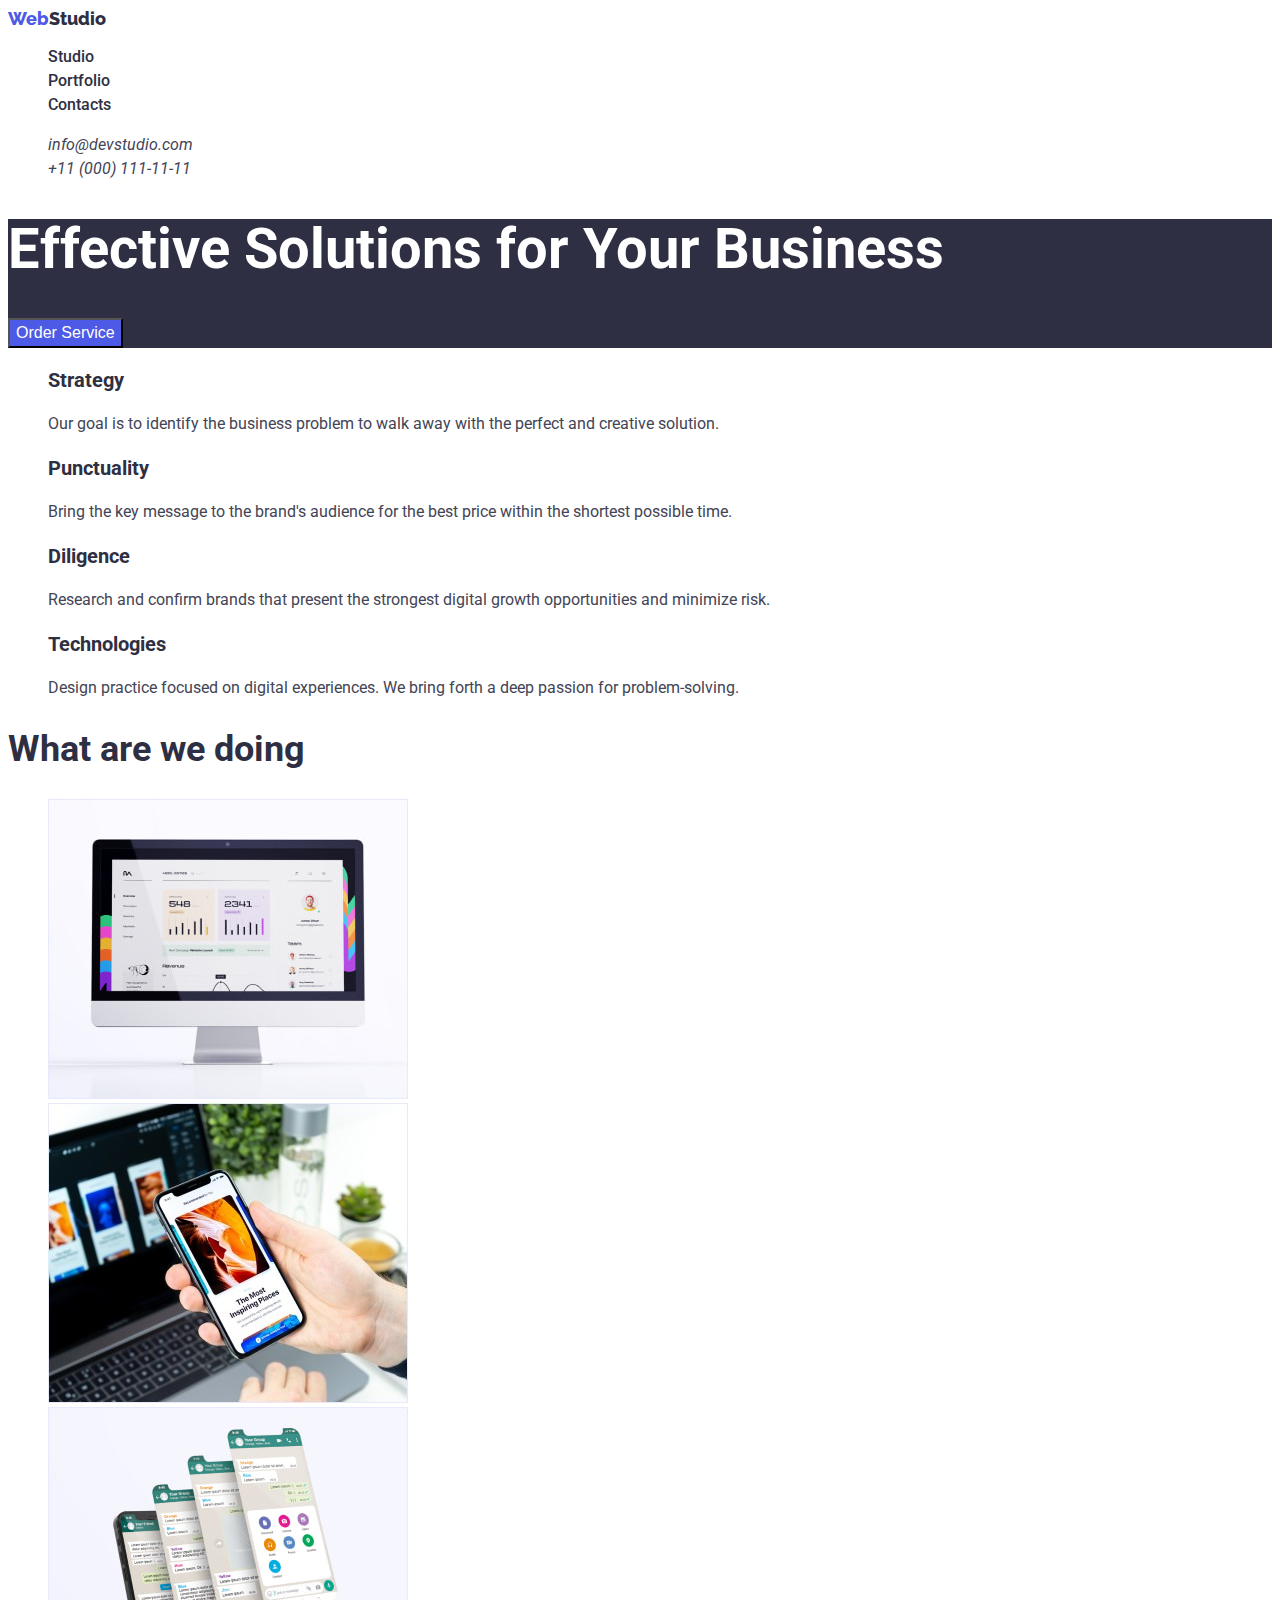
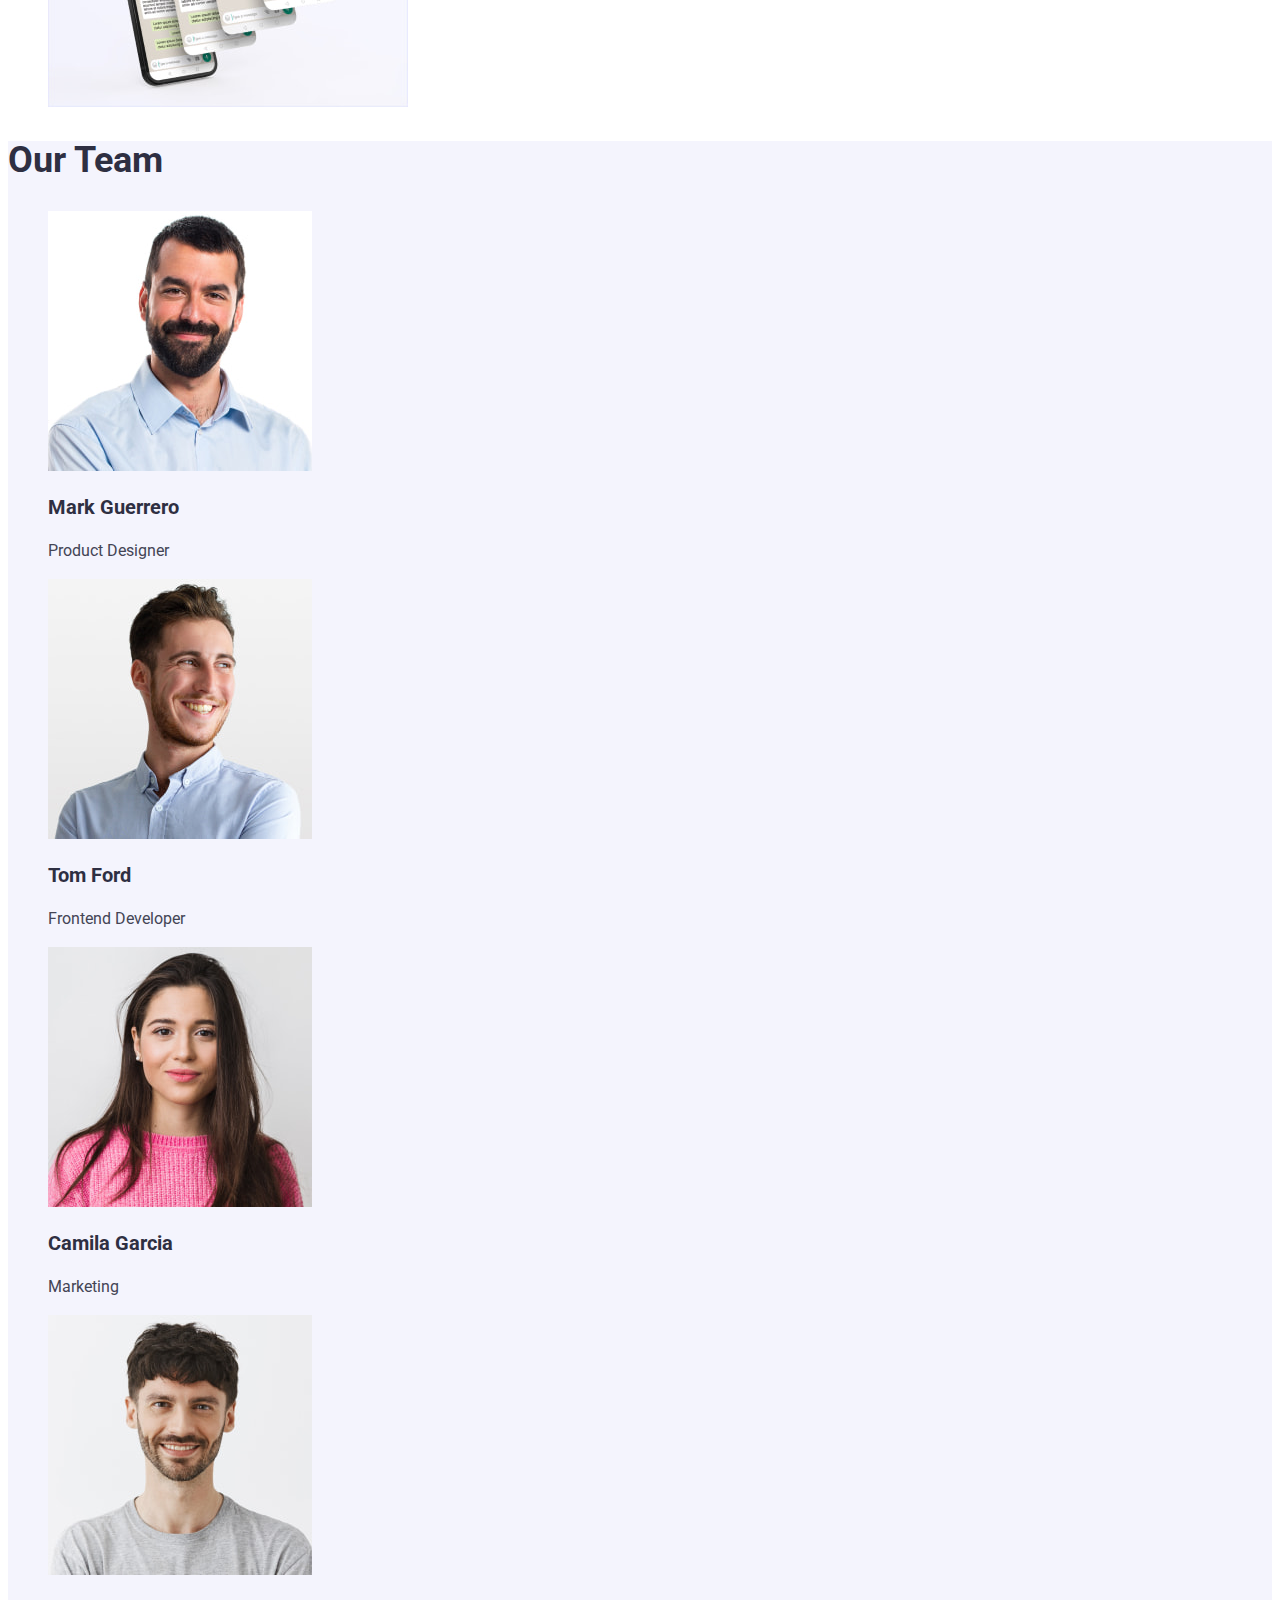
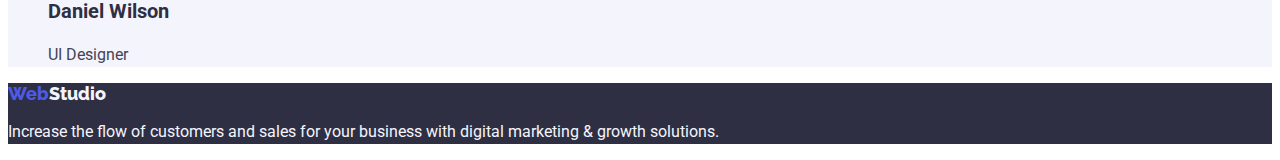
==== index.html @ 287846fd "55" ====
<!DOCTYPE html>
<html lang="en">
  <head>
    <meta charset="UTF-8" />
    <meta http-equiv="X-UA-Compatible" content="IE=edge" />
    <meta name="viewport" content="width=device-width, initial-scale=1.0" />

    <link rel="preconnect" href="https://fonts.googleapis.com" />
    <link rel="preconnect" href="https://fonts.gstatic.com" crossorigin />
    <link
      href="https://fonts.googleapis.com/css2?family=Raleway:wght@800&family=Roboto:wght@400;500;700&display=swap"
      rel="stylesheet"
    />
    <title>WebStudio</title>
    <link rel="stylesheet" href="./css/styles.css" />
  </head>

  <body>
    <!-- Header section -->
    <header class="top-header">
      <nav class="nav-menu">
        <a class="header-logo link" href="./index.html"
          >Web<span class="studio-logo">Studio</span></a
        >
        <ul class="menu list">
          <li class="menu-item">
            <a class="menu-link link" href="./index.html">Studio</a>
          </li>
          <li class="menu-item">
            <a class="menu-link link" href="./portfolio.html">Portfolio</a>
          </li>
          <li class="menu-item">
            <a class="menu-link link" href="">Contacts</a>
          </li>
        </ul>
      </nav>

      <!-- contacts -->
      <address class="contacts-sec">
        <ul class="contacts-items link list">
          <li>
            <a class="email link" href="mailto:info@devstudio.com"
              >info@devstudio.com</a
            >
          </li>
          <li>
            <a
              class="phone-number link phone-number-second"
              href="tel:+110001111111"
              >+11 (000) 111-11-11</a
            >
          </li>
        </ul>
      </address>
    </header>

    <!-- Main container -->
    <main>
      <!-- Hero section -->
      <section class="hero">
        <h1 class="section-description">
          Effective Solutions for Your Business
        </h1>
        <button class="order-button but-primary" type="button">
          Order Service
        </button>
      </section>

      <!-- Scrolls section -->
      <section>
        <h2 hidden class="title-pages">Whitewater</h2>
        <ul class="scroll-section list">
          <li>
            <h3 class="scroll-title">Strategy</h3>
            <p class="scroll-title-description">
              Our goal is to identify the business problem to walk away with the
              perfect and creative solution.
            </p>
          </li>
          <li>
            <h3 class="scroll-title">Punctuality</h3>
            <p class="scroll-title-description">
              Bring the key message to the brand's audience for the best price
              within the shortest possible time.
            </p>
          </li>
          <li>
            <h3 class="scroll-title">Diligence</h3>
            <p class="scroll-title-description">
              Research and confirm brands that present the strongest digital
              growth opportunities and minimize risk.
            </p>
          </li>
          <li>
            <h3 class="scroll-title">Technologies</h3>
            <p class="scroll-title-description">
              Design practice focused on digital experiences. We bring forth a
              deep passion for problem-solving.
            </p>
          </li>
        </ul>
      </section>

      <!-- What are we doing section -->
      <section>
        <h2 class="title-pages">What are we doing</h2>
        <ul class="we-doing list">
          <li>
            <img
              src="./images/doing/img.jpg"
              alt="Photo1"
              width="360"
              height="300"
            />
          </li>
          <li>
            <img
              src="./images/doing/rectangle-phone.jpg"
              alt="Photo2"
              width="360"
              height="300"
            />
          </li>
          <li>
            <img
              src="./images/doing/rectangle.jpg"
              alt="Photo3"
              width="360"
              height="300"
            />
          </li>
        </ul>
      </section>

      <!-- Our Team -->
      <section class="team">
        <h2 class="title-pages">Our Team</h2>
        <ul class="list">
          <li>
            <img
              src="./images/our-team/mark-guerrero.jpg"
              alt="Mark Guerrero"
              width="264"
              height="260"
            />
            <h3 class="scroll-title">Mark Guerrero</h3>
            <p class="scroll-title-description">Product Designer</p>
          </li>

          <li>
            <img
              src="./images/our-team/tom-ford.jpg"
              alt="Tom Ford"
              width="264"
              height="260"
            />
            <h3 class="scroll-title">Tom Ford</h3>
            <p class="scroll-title-description">Frontend Developer</p>
          </li>

          <li>
            <img
              src="./images/our-team/camila-garcia.jpg"
              alt="Camila Garcia"
              width="264"
              height="260"
            />
            <h3 class="scroll-title">Camila Garcia</h3>
            <p class="scroll-title-description">Marketing</p>
          </li>

          <li>
            <img
              src="./images/our-team/daniel-wilson.jpg"
              alt="Daniel Wilson"
              width="264"
              height="260"
            />
            <h3 class="scroll-title">Daniel Wilson</h3>
            <p class="scroll-title-description">UI Designer</p>
          </li>
        </ul>
      </section>
    </main>

    <!-- Footer section -->
    <footer class="basement">
      <a class="header-logo link" href="./index.html"
        >Web<span class="studio-logo basement">Studio</span></a
      >
      <p class="text-format">
        Increase the flow of customers and sales for your business with digital
        marketing & growth solutions.
      </p>
    </footer>
  </body>
</html>
---- css/styles.css ----
:root {
  --primary-font: "Roboto", sans-serif;
  --secondary-font: "Raleway", sans-serif;

  /* Pressed state > CTAs */
  --ocean-button-color: #404bbf;
  /* Primary Brand > CTAs, Focused, Active, states, Links */
  --iris-button-color: #4d5ae5;

  /* Hero background > Hero image background, Modal overlay, Overlay.
  Dark > Overlays, Shadows, Headings */
  --navy-blue-color: #2e2f42;
  /* Success > Valid fields, Success messages */
  --green-color: #31d0aa;
  /* Text > Body text */
  --slate-color: #434455;
  /* Subtle Text > Helper text, Deemphasized text */
  --light-slate-color: #8e8f99;
  /* Accent > Accent color, Hairlines, Subtle backgrounds*/
  --cornflower-color: #e7e9fc;
  /* Light > Light mode backgrounds. Light mode Dialogs/alerts */
  --cloud-background-color: #f4f4fd;
  /* White background > Header,  team card background */
  --white-color: #ffffff;
  /* Modal background  */
  --dairy-color: #fcfcfc;
}

/* ==================ul and link style configuration================== */
.list {
  list-style: none;
  /* ... */
}

.link {
  text-decoration: none;
  /* ... */
}
/* ==================/ul and link style configuration================== */

body {
  font-family: "Roboto", 'Helvetica Neue', 'Roboto', 'Verdana', 'Tahoma', sans-serif;
  background-color: var(--white-color);
  font-weight: 500;
  color: var(--slate-color);
}

/* ==========================HEAD ========================== */

/* Web logo part*/
.header-logo {
  font-family: "Raleway", sans-serif;
  font-style: ExtraBold;
  font-weight: 800;
  font-size: 18px;
  line-height: 1.17;
  color: var(--iris-button-color);
}

/* footer formatting text */
.text-format {
  font-weight: 400;
  font-size: 16px;
  line-height: 1.5;
  color: var(--cloud-background-color);
}

/* studio logo part */
.studio-logo {
  font-family: "Raleway", sans-serif;
  font-style: ExtraBold;
  font-weight: 800;
  font-size: 18px;
  line-height: 1.17;
  color: var(--navy-blue-color);
}

.menu-link {
  font-weight: 500;
  font-size: 16px;
  line-height: 1.5;
  color: var(--navy-blue-color);
}

.email,
.phone-number {
  font-weight: 400;
  font-size: 16px;
  line-height: 1.5;
  color: var(--slate-color);
}

.menu-link:is(:hover, :focus),
.email:is(:hover, :focus) {
  color: var(--ocean-button-color);
}

.phone-number-second:is(:hover, :focus) {
  color: var(--ocean-button-color);
}

/* ==========================/HEAD ========================== */

/* ==========================HERO ========================== */
.hero,
.basement {
  background-color: var(--navy-blue-color);
}

/* text hero 1 */
.section-description {
  font-weight: 700;
  font-size: 56px;
  line-height: 1.1;
  color: var(--white-color);
}

/* Button Text */
.order-button {
  font-weight: 500;
  font-size: 16px;
  line-height: 1.5;
  cursor: pointer;
  background-color: var(--iris-button-color);
  color: var(--white-color);
}

.but-primary:is(:hover, :focus) {
  background-color: var(--ocean-button-color);
  color: var(--white-color);
}

/* ==========================/HERO ========================== */

/* ==========================Scroll-section========================== */
.scroll-title {
  font-style: normal;
  font-size: 20px;
  line-height: 1.2;
  color: var(--navy-blue-color);
}

.scroll-title-description {
  font-style: normal;
  font-weight: 400;
  font-size: 16px;
  line-height: 1.5;
  color: var(--slate-color);
}

.title-pages {
  font-style: normal;
  font-weight: 700;
  font-size: 36px;
  line-height: 1.11;
  color: var(--navy-blue-color);
}

.team {
  background: var(--cloud-background-color);
}
/* ==========================/Scroll-section========================== */

/* лого підвалу */

.studio-logo.basement {
  font-family: "Raleway", sans-serif;
  font-style: ExtraBold;
  font-weight: 800;
  font-size: 18px;
  line-height: 1.17;
  color: var(--cloud-background-color);
}

/* ==========================portfolio========================== */

.but-item {
  font-size: 16px;
  line-height: 1.5;
  background-color: var(--cloud-background-color);
  color: var(--iris-button-color);
}

.sec-button:is(:hover, :focus) {
  color: var(--cornflower-color);
  background-color: var(--ocean-button-color);
  cursor: pointer;
}
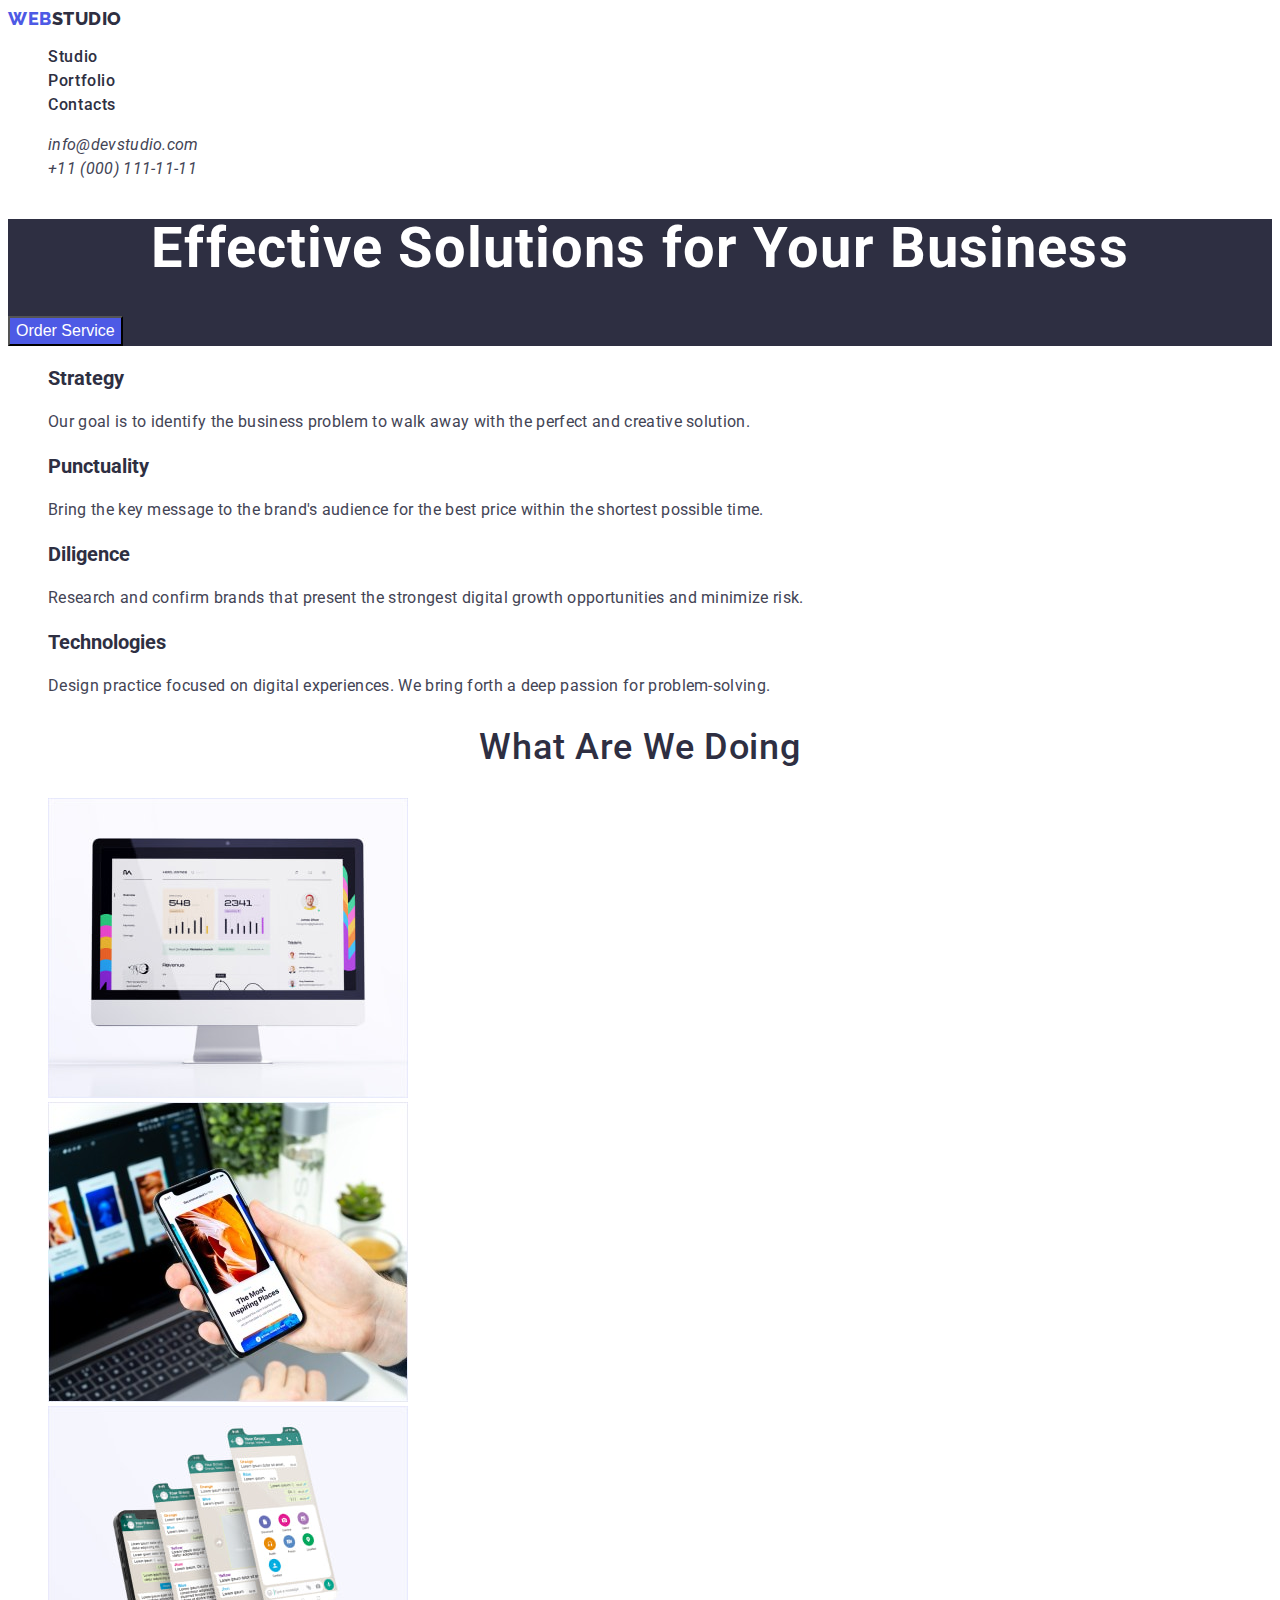
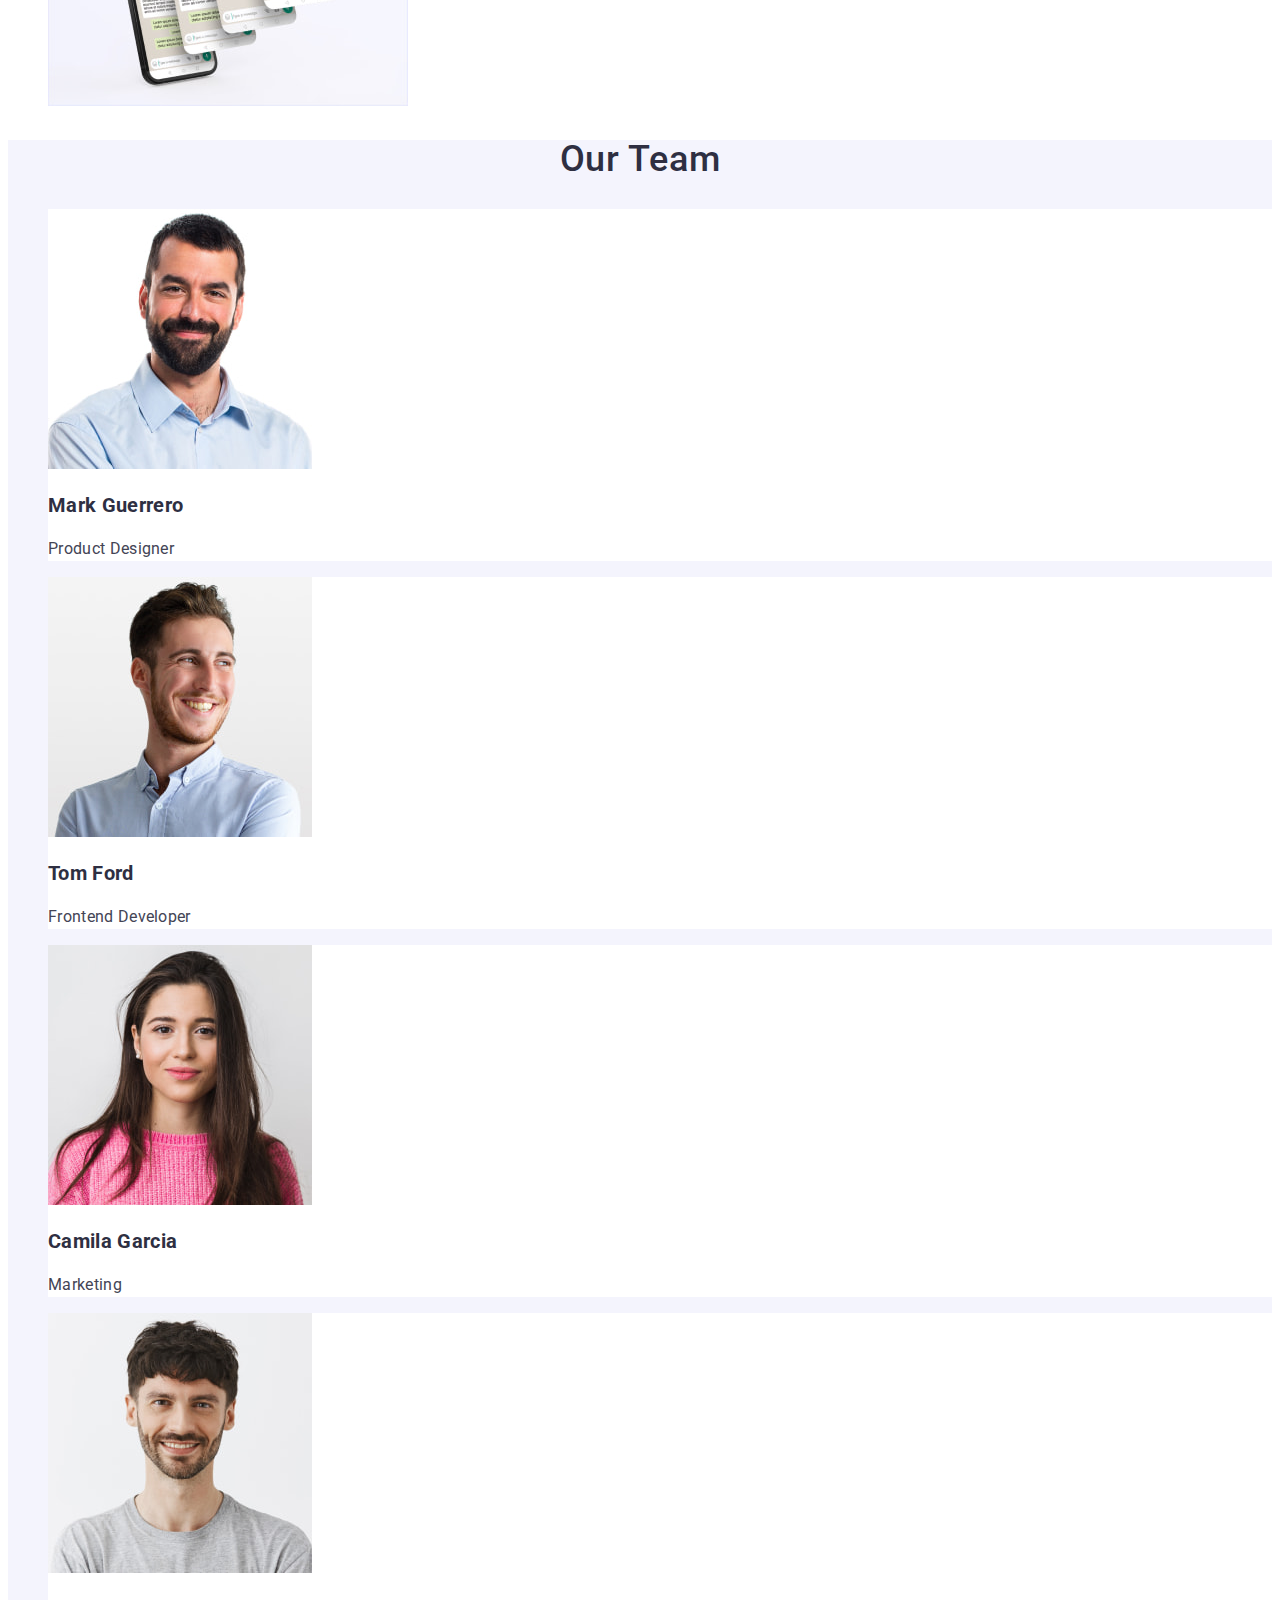
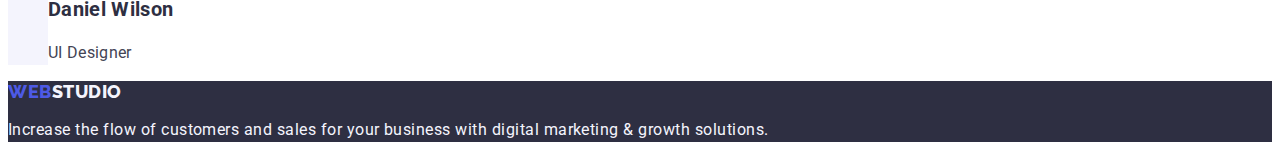
==== commit 5030a8de: "111" ====
--- a/index.html
+++ b/index.html
@@ -136,7 +136,7 @@
       <section class="team">
         <h2 class="title-pages">Our Team</h2>
         <ul class="list">
-          <li>
+          <li class="hum-devoloper">
             <img
               src="./images/our-team/mark-guerrero.jpg"
               alt="Mark Guerrero"
@@ -147,7 +147,7 @@
             <p class="scroll-title-description">Product Designer</p>
           </li>
 
-          <li>
+          <li class="hum-devoloper">
             <img
               src="./images/our-team/tom-ford.jpg"
               alt="Tom Ford"
@@ -158,7 +158,7 @@
             <p class="scroll-title-description">Frontend Developer</p>
           </li>
 
-          <li>
+          <li class="hum-devoloper">
             <img
               src="./images/our-team/camila-garcia.jpg"
               alt="Camila Garcia"
@@ -169,7 +169,7 @@
             <p class="scroll-title-description">Marketing</p>
           </li>
 
-          <li>
+          <li class="hum-devoloper">
             <img
               src="./images/our-team/daniel-wilson.jpg"
               alt="Daniel Wilson"
--- a/css/styles.css
+++ b/css/styles.css
@@ -39,7 +39,8 @@
 /* ==================/ul and link style configuration================== */
 
 body {
-  font-family: "Roboto", 'Helvetica Neue', 'Roboto', 'Verdana', 'Tahoma', sans-serif;
+  font-family: 'Roboto', "Helvetica Neue", "Roboto", "Verdana", "Tahoma",
+    sans-serif;
   background-color: var(--white-color);
   font-weight: 500;
   color: var(--slate-color);
@@ -55,6 +56,11 @@
   font-size: 18px;
   line-height: 1.17;
   color: var(--iris-button-color);
+  letter-spacing: 0.03em;
+  text-transform: uppercase;
+}
+.preform {
+  letter-spacing: 0.02em;
 }
 
 /* footer formatting text */
@@ -63,6 +69,7 @@
   font-size: 16px;
   line-height: 1.5;
   color: var(--cloud-background-color);
+  letter-spacing: 0.03em;
 }
 
 /* studio logo part */
@@ -73,13 +80,16 @@
   font-size: 18px;
   line-height: 1.17;
   color: var(--navy-blue-color);
-}
-
-.menu-link {
-  font-weight: 500;
-  font-size: 16px;
-  line-height: 1.5;
-  color: var(--navy-blue-color);
+  letter-spacing: 0.03em;
+  text-transform: uppercase;
+}
+
+.menu-link,
+.but-list {
+  font-size: 16px;
+  line-height: 1.5;
+  color: var(--navy-blue-color);
+  letter-spacing: 0.04em;
 }
 
 .email,
@@ -100,24 +110,33 @@
 }
 
 /* ==========================/HEAD ========================== */
+
+/* header */
+.top-header {
+  font-style: 400;
+  letter-spacing: 0.02em;
+  font-style: normal;
+}
 
 /* ==========================HERO ========================== */
 .hero,
 .basement {
   background-color: var(--navy-blue-color);
+  letter-spacing: 0.03em;
 }
 
 /* text hero 1 */
 .section-description {
   font-weight: 700;
   font-size: 56px;
-  line-height: 1.1;
+  line-height: 1.07;
   color: var(--white-color);
+  text-align: center;
+  letter-spacing: 0.02em;
 }
 
 /* Button Text */
 .order-button {
-  font-weight: 500;
   font-size: 16px;
   line-height: 1.5;
   cursor: pointer;
@@ -134,30 +153,41 @@
 
 /* ==========================Scroll-section========================== */
 .scroll-title {
-  font-style: normal;
+  font-style: 400;
   font-size: 20px;
   line-height: 1.2;
   color: var(--navy-blue-color);
 }
 
 .scroll-title-description {
-  font-style: normal;
+  font-style: 400;
   font-weight: 400;
   font-size: 16px;
   line-height: 1.5;
   color: var(--slate-color);
+  letter-spacing: 0.02em;
 }
 
 .title-pages {
-  font-style: normal;
-  font-weight: 700;
+  font-style: 500;
+  font-weight: 500;
   font-size: 36px;
   line-height: 1.11;
   color: var(--navy-blue-color);
+  letter-spacing: 0.02em;
+  text-align: center;
+  letter-spacing: 0.02em;
+  text-transform: capitalize;
 }
 
 .team {
   background: var(--cloud-background-color);
+  font-weight: 500;
+  letter-spacing: 0.02em;
+}
+
+.hum-devoloper {
+  background-color: var(--white-color);
 }
 /* ==========================/Scroll-section========================== */
 
@@ -170,6 +200,8 @@
   font-size: 18px;
   line-height: 1.17;
   color: var(--cloud-background-color);
+  letter-spacing: 0.03em;
+  text-transform: uppercase;
 }
 
 /* ==========================portfolio========================== */
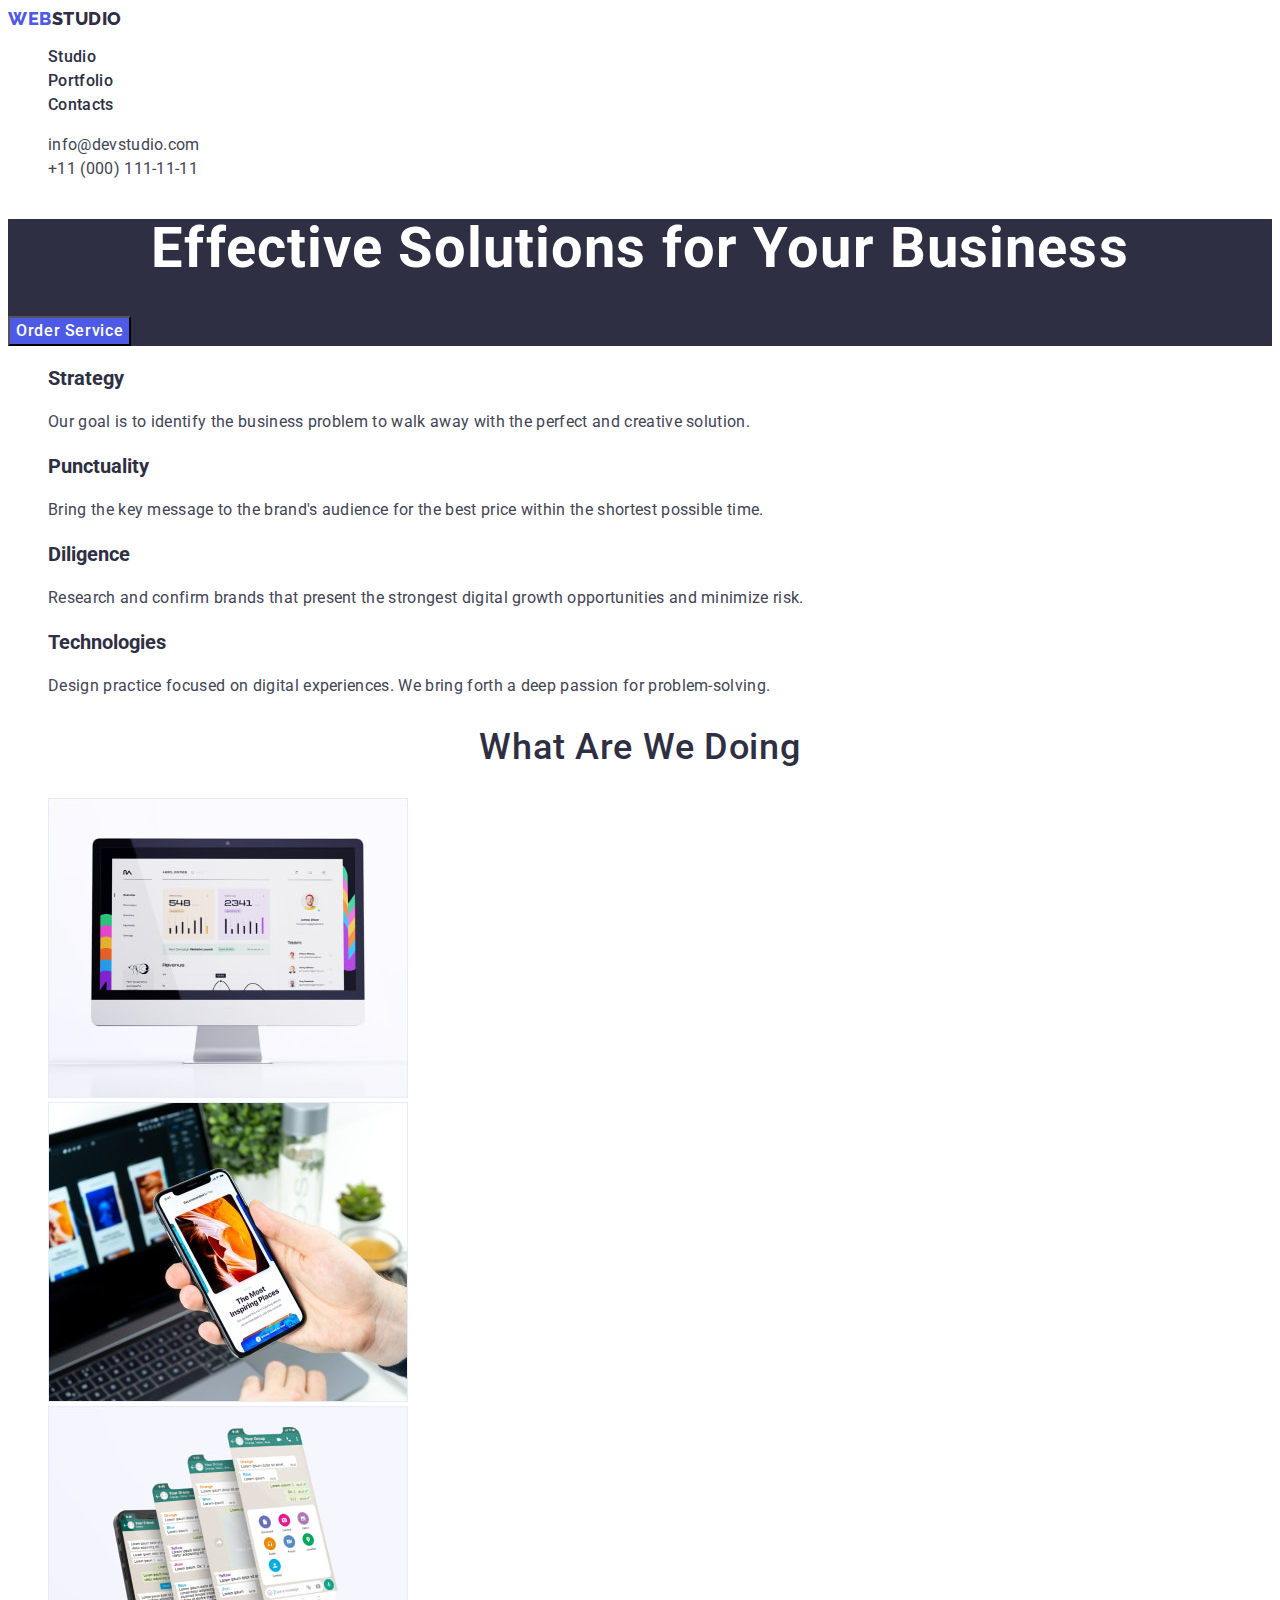
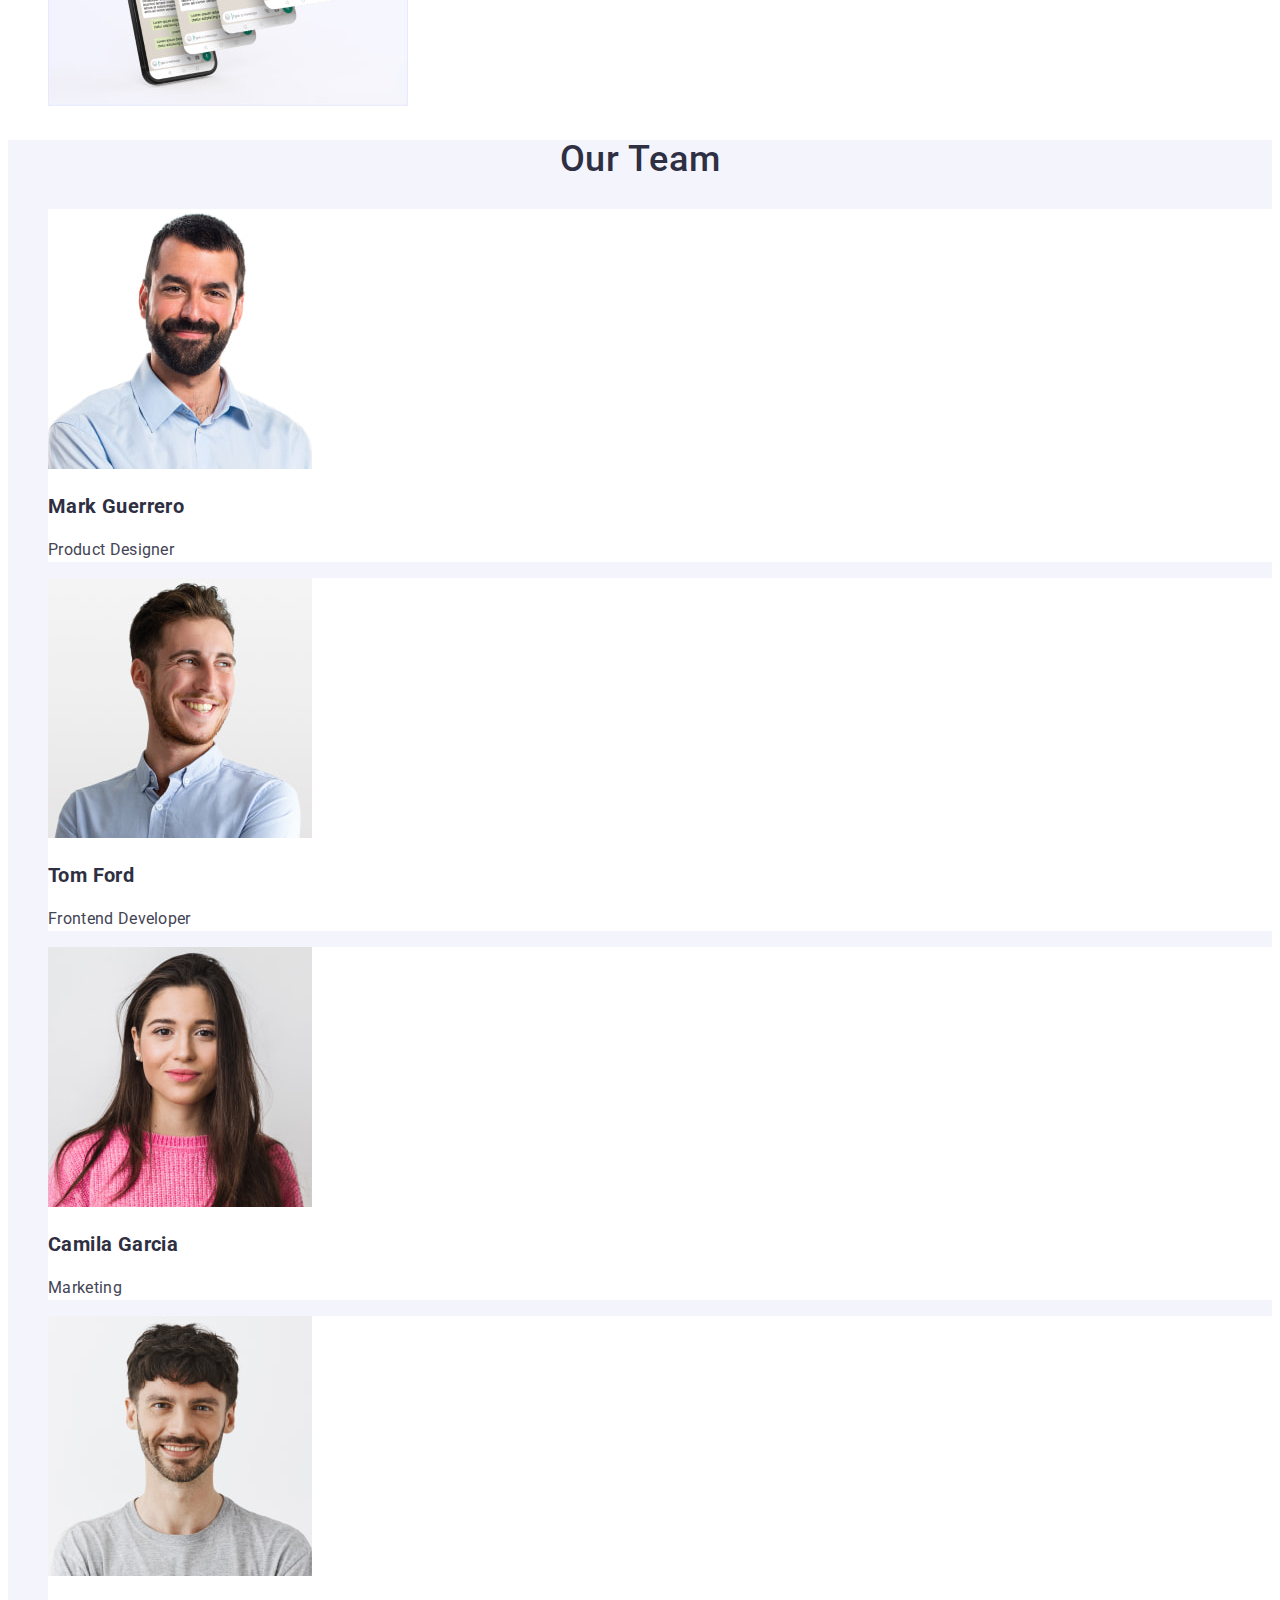
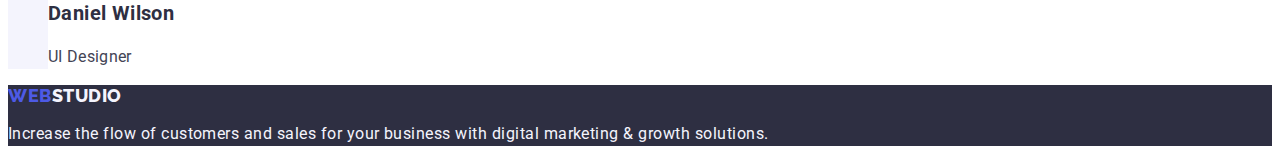
==== commit 7c01a50c: "contect-info-change" ====
--- a/index.html
+++ b/index.html
@@ -39,13 +39,13 @@
       <address class="contacts-sec">
         <ul class="contacts-items link list">
           <li>
-            <a class="email link" href="mailto:info@devstudio.com"
+            <a class="contact-pc link" href="mailto:info@devstudio.com"
               >info@devstudio.com</a
             >
           </li>
           <li>
             <a
-              class="phone-number link phone-number-second"
+              class="contact-pc link phone-number-second"
               href="tel:+110001111111"
               >+11 (000) 111-11-11</a
             >
--- a/css/styles.css
+++ b/css/styles.css
@@ -39,8 +39,7 @@
 /* ==================/ul and link style configuration================== */
 
 body {
-  font-family: 'Roboto', "Helvetica Neue", "Roboto", "Verdana", "Tahoma",
-    sans-serif;
+  font-family: "Roboto", sans-serif;
   background-color: var(--white-color);
   font-weight: 500;
   color: var(--slate-color);
@@ -84,7 +83,13 @@
   text-transform: uppercase;
 }
 
-.menu-link,
+.menu-link {
+  font-size: 16px;
+  line-height: 1.5;
+  color: var(--navy-blue-color);
+  letter-spacing: 0.02em;
+}
+
 .but-list {
   font-size: 16px;
   line-height: 1.5;
@@ -92,8 +97,7 @@
   letter-spacing: 0.04em;
 }
 
-.email,
-.phone-number {
+.contact-pc {
   font-weight: 400;
   font-size: 16px;
   line-height: 1.5;
@@ -105,15 +109,19 @@
   color: var(--ocean-button-color);
 }
 
-.phone-number-second:is(:hover, :focus) {
+.contacts-normal {
+  font-style: normal;
+}
+
+/* .phone-number-second:is(:hover, :focus) {
   color: var(--ocean-button-color);
-}
+} */
 
 /* ==========================/HEAD ========================== */
 
 /* header */
 .top-header {
-  font-style: 400;
+  font-style: normal;
   letter-spacing: 0.02em;
   font-style: normal;
 }
@@ -139,6 +147,9 @@
 .order-button {
   font-size: 16px;
   line-height: 1.5;
+  font-family: "Roboto", sans-serif;
+  font-weight: 500;
+  letter-spacing: 0.04em;
   cursor: pointer;
   background-color: var(--iris-button-color);
   color: var(--white-color);
@@ -147,6 +158,10 @@
 .but-primary:is(:hover, :focus) {
   background-color: var(--ocean-button-color);
   color: var(--white-color);
+}
+
+.contacts-sec {
+  font-style: normal;
 }
 
 /* ==========================/HERO ========================== */
@@ -164,8 +179,17 @@
   font-weight: 400;
   font-size: 16px;
   line-height: 1.5;
+  letter-spacing: 0.02em;
   color: var(--slate-color);
-  letter-spacing: 0.02em;
+}
+
+.hum-devoloper {
+  background-color: var(--white-color);
+  font-weight: 500;
+  font-size: 20px;
+  line-height: 1.2;
+  letter-spacing: 0.02em;
+  color: var(--navy-blue-color);
 }
 
 .title-pages {
@@ -186,9 +210,6 @@
   letter-spacing: 0.02em;
 }
 
-.hum-devoloper {
-  background-color: var(--white-color);
-}
 /* ==========================/Scroll-section========================== */
 
 /* лого підвалу */
@@ -211,10 +232,13 @@
   line-height: 1.5;
   background-color: var(--cloud-background-color);
   color: var(--iris-button-color);
+  font-family: "Roboto", sans-serif;
+  font-weight: 500;
+  letter-spacing: 0.04em;
 }
 
 .sec-button:is(:hover, :focus) {
-  color: var(--cornflower-color);
+  color: var(--white-color);
   background-color: var(--ocean-button-color);
   cursor: pointer;
 }
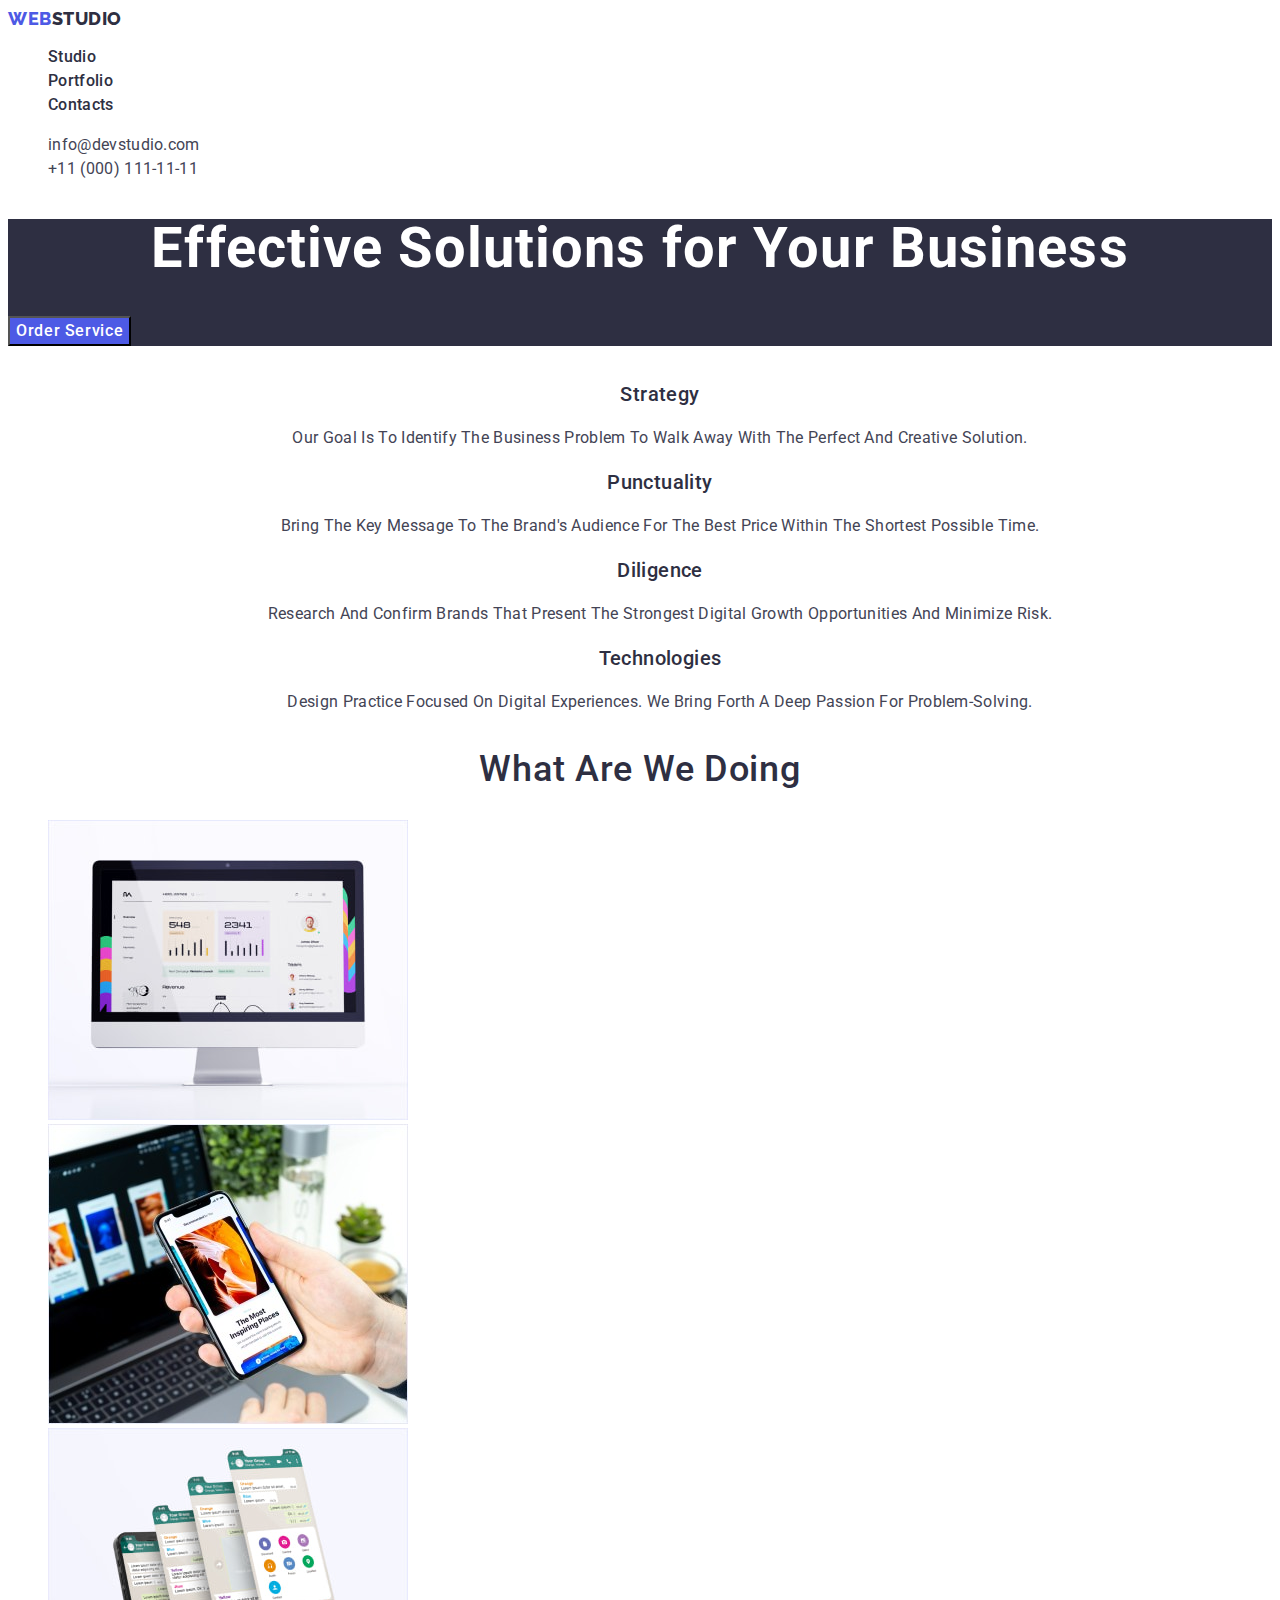
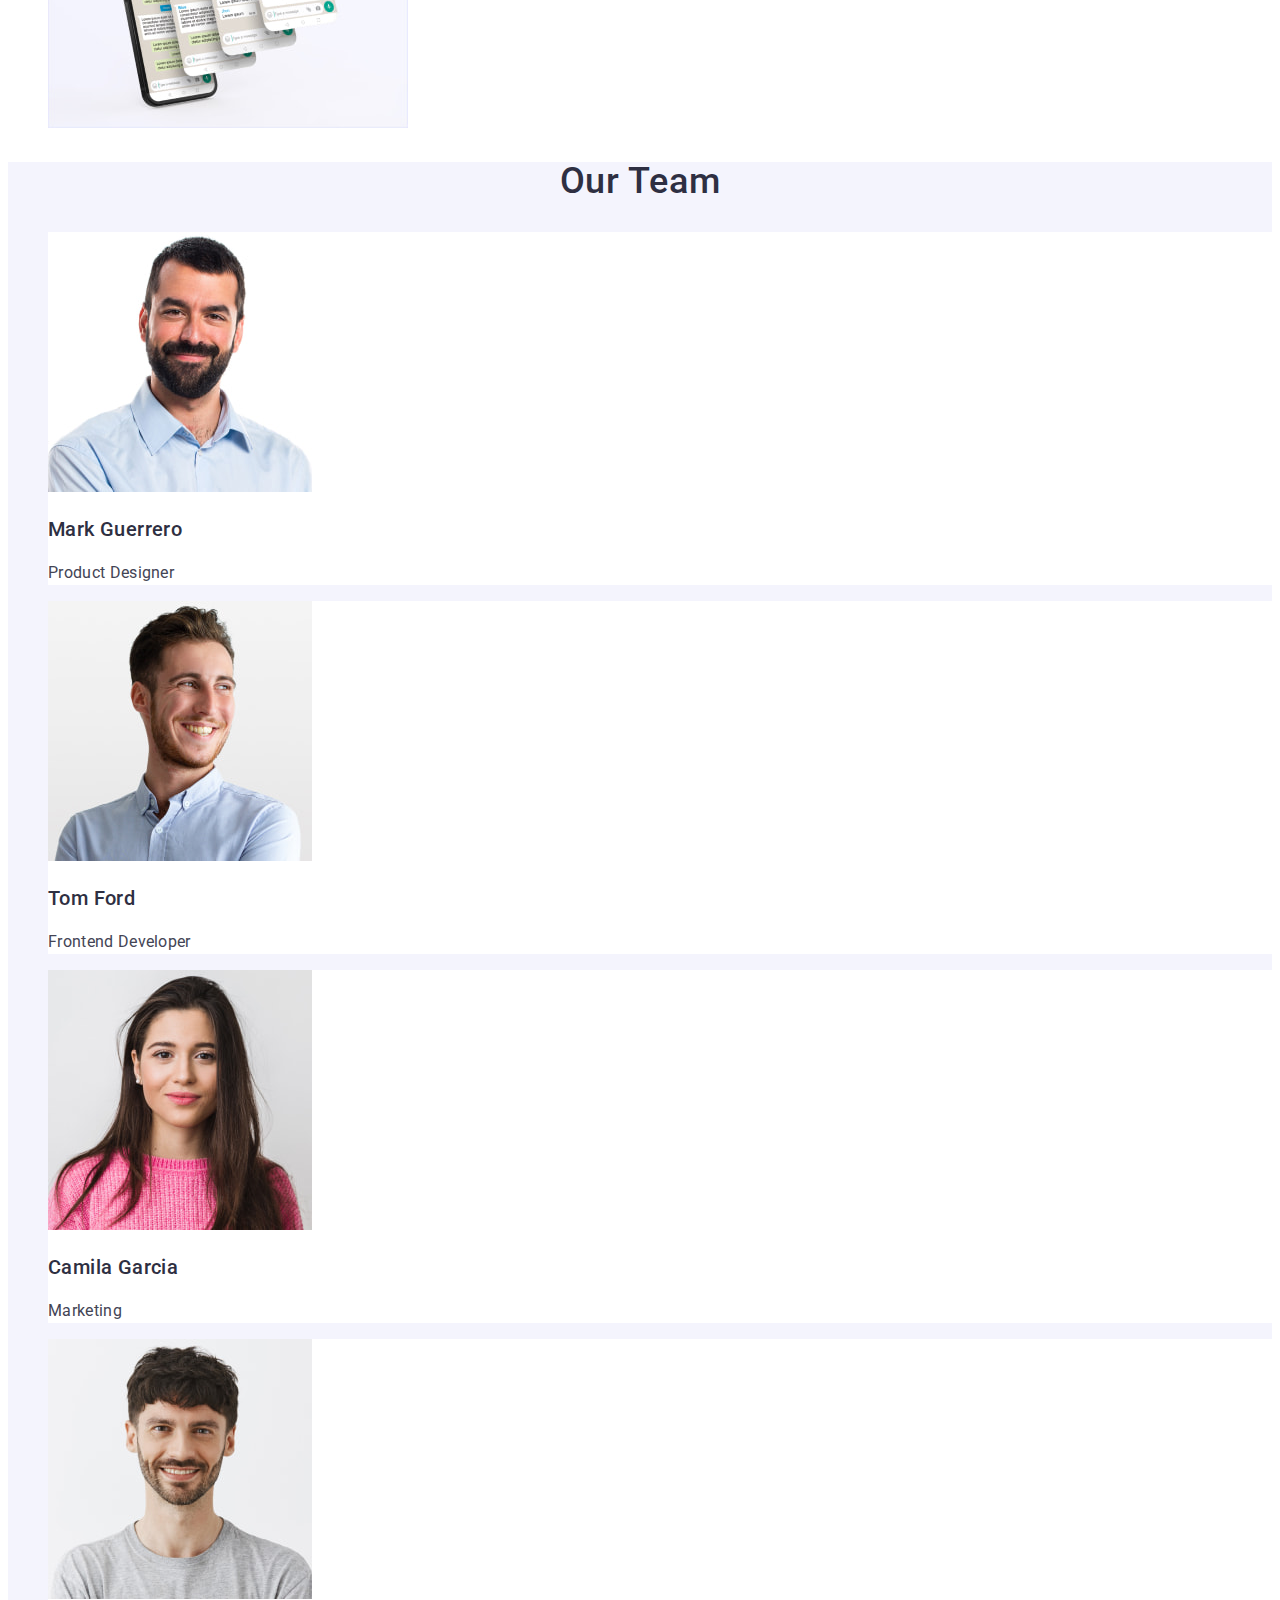
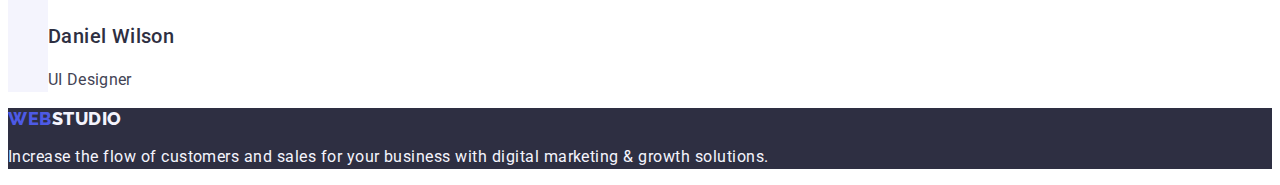
==== commit 9b1bc6c5: "f" ====
--- a/index.html
+++ b/index.html
@@ -39,13 +39,15 @@
       <address class="contacts-sec">
         <ul class="contacts-items link list">
           <li>
-            <a class="contact-pc link" href="mailto:info@devstudio.com"
+            <a
+              class="contact-pc link contact-pc-second"
+              href="mailto:info@devstudio.com"
               >info@devstudio.com</a
             >
           </li>
           <li>
             <a
-              class="contact-pc link phone-number-second"
+              class="contact-pc link contact-pc-second"
               href="tel:+110001111111"
               >+11 (000) 111-11-11</a
             >
@@ -68,7 +70,7 @@
 
       <!-- Scrolls section -->
       <section>
-        <h2 hidden class="title-pages">Whitewater</h2>
+        <h2 class="title-pages visually-hidden">Whitewater</h2>
         <ul class="scroll-section list">
           <li>
             <h3 class="scroll-title">Strategy</h3>
--- a/css/styles.css
+++ b/css/styles.css
@@ -1,6 +1,6 @@
 :root {
-  --primary-font: "Roboto", sans-serif;
-  --secondary-font: "Raleway", sans-serif;
+  --primary-font: 'Roboto', sans-serif;
+  --secondary-font: 'Raleway', sans-serif;
 
   /* Pressed state > CTAs */
   --ocean-button-color: #404bbf;
@@ -39,7 +39,7 @@
 /* ==================/ul and link style configuration================== */
 
 body {
-  font-family: "Roboto", sans-serif;
+  font-family: var(--primary-font);
   background-color: var(--white-color);
   font-weight: 500;
   color: var(--slate-color);
@@ -49,7 +49,7 @@
 
 /* Web logo part*/
 .header-logo {
-  font-family: "Raleway", sans-serif;
+  font-family: var(--secondary-font);
   font-style: ExtraBold;
   font-weight: 800;
   font-size: 18px;
@@ -58,22 +58,10 @@
   letter-spacing: 0.03em;
   text-transform: uppercase;
 }
-.preform {
-  letter-spacing: 0.02em;
-}
-
-/* footer formatting text */
-.text-format {
-  font-weight: 400;
-  font-size: 16px;
-  line-height: 1.5;
-  color: var(--cloud-background-color);
-  letter-spacing: 0.03em;
-}
 
 /* studio logo part */
 .studio-logo {
-  font-family: "Raleway", sans-serif;
+  font-family: var(--secondary-font);
   font-style: ExtraBold;
   font-weight: 800;
   font-size: 18px;
@@ -83,6 +71,19 @@
   text-transform: uppercase;
 }
 
+.preform {
+  letter-spacing: 0.03em;
+}
+
+/* footer formatting text */
+.text-format {
+  font-weight: 400;
+  font-size: 16px;
+  line-height: 1.5;
+  color: var(--cloud-background-color);
+  letter-spacing: 0.03em;
+}
+
 .menu-link {
   font-size: 16px;
   line-height: 1.5;
@@ -105,7 +106,7 @@
 }
 
 .menu-link:is(:hover, :focus),
-.email:is(:hover, :focus) {
+.contact-pc:is(:hover, :focus) {
   color: var(--ocean-button-color);
 }
 
@@ -113,9 +114,9 @@
   font-style: normal;
 }
 
-/* .phone-number-second:is(:hover, :focus) {
+.contact-pc-second:is(:hover, :focus) {
   color: var(--ocean-button-color);
-} */
+}
 
 /* ==========================/HEAD ========================== */
 
@@ -147,7 +148,7 @@
 .order-button {
   font-size: 16px;
   line-height: 1.5;
-  font-family: "Roboto", sans-serif;
+  font-family: var(--primary-font);
   font-weight: 500;
   letter-spacing: 0.04em;
   cursor: pointer;
@@ -167,10 +168,25 @@
 /* ==========================/HERO ========================== */
 
 /* ==========================Scroll-section========================== */
+.visually-hidden {
+  position: absolute;
+  width: 1px;
+  height: 1px;
+  margin: -1px;
+  border: 0;
+  padding: 0;
+  
+  white-space: nowrap;
+  clip-path: inset(100%);
+  clip: rect(0 0 0 0);
+  overflow: hidden;
+}
+
 .scroll-title {
-  font-style: 400;
+  font-weight: 500;
   font-size: 20px;
   line-height: 1.2;
+  letter-spacing: 0.02em;
   color: var(--navy-blue-color);
 }
 
@@ -192,16 +208,15 @@
   color: var(--navy-blue-color);
 }
 
-.title-pages {
+.title-pages, .scroll-section {
   font-style: 500;
   font-weight: 500;
   font-size: 36px;
   line-height: 1.11;
   color: var(--navy-blue-color);
-  letter-spacing: 0.02em;
   text-align: center;
-  letter-spacing: 0.02em;
   text-transform: capitalize;
+  letter-spacing: 0.02em;
 }
 
 .team {
@@ -215,7 +230,7 @@
 /* лого підвалу */
 
 .studio-logo.basement {
-  font-family: "Raleway", sans-serif;
+  font-family: var(--secondary-font);
   font-style: ExtraBold;
   font-weight: 800;
   font-size: 18px;
@@ -227,12 +242,16 @@
 
 /* ==========================portfolio========================== */
 
+.head-logo-port {
+  letter-spacing: 0.03em
+}
+
 .but-item {
   font-size: 16px;
   line-height: 1.5;
   background-color: var(--cloud-background-color);
   color: var(--iris-button-color);
-  font-family: "Roboto", sans-serif;
+  font-family: var(--primary-font);
   font-weight: 500;
   letter-spacing: 0.04em;
 }
